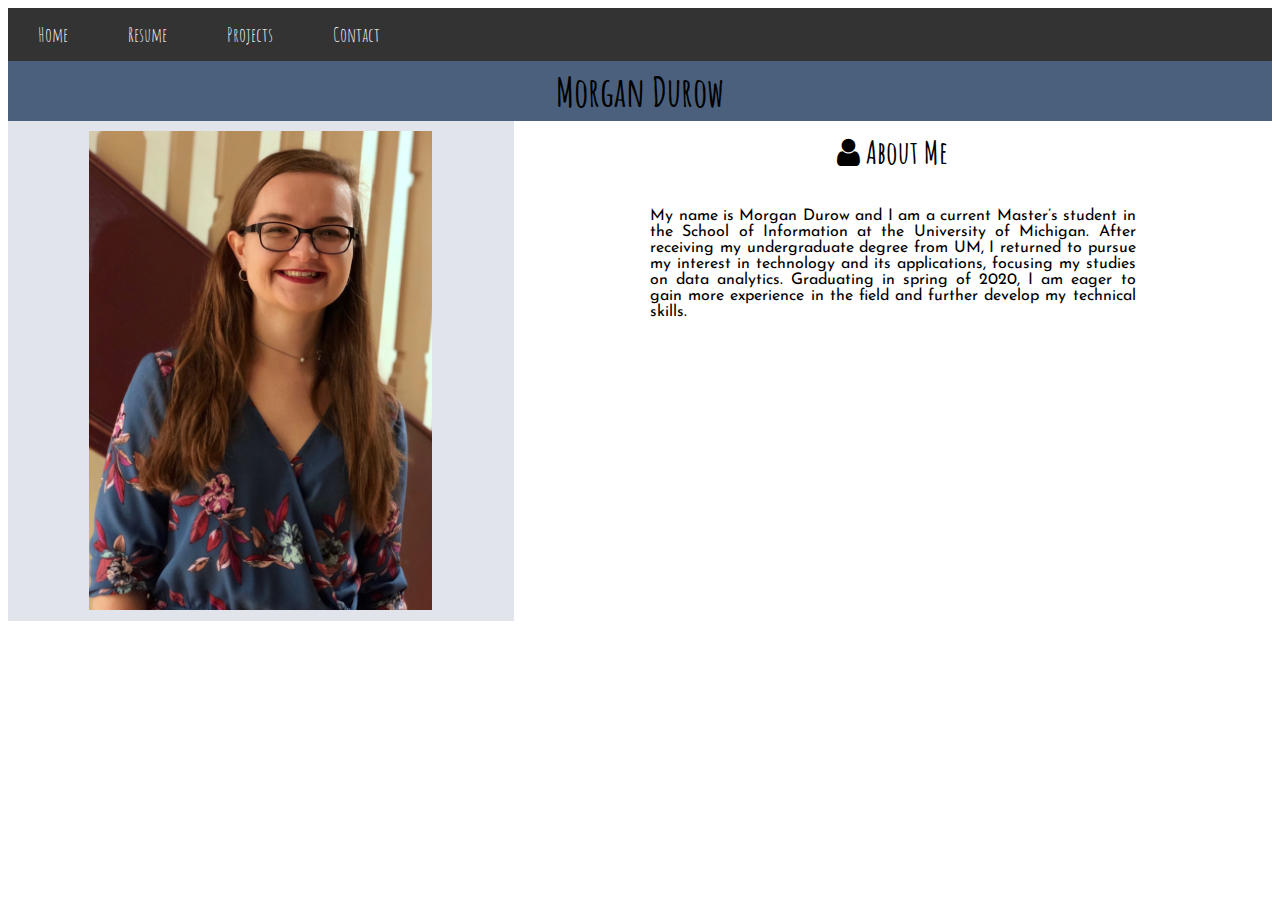
==== index.html @ c2638262 "Add files via upload" ====
<!DOCTYPE html>
<html lang="en">
<head>
    <meta charset="UTF-8">
    <meta name="viewport" content="width=device-width, initial-scale=1.0">
    <meta http-equiv="X-UA-Compatible" content="ie=edge">
    <link rel="stylesheet" type="text/css" href="css/style.css">
    <link href="http://fonts.googleapis.com/css?family=Josefin+Sans:700%7CAmatic+SC:700" rel="stylesheet" type="text/css" />
    <link rel="stylesheet" href="https://cdnjs.cloudflare.com/ajax/libs/font-awesome/4.7.0/css/font-awesome.min.css">
    <title>Morgan Durow</title>
</head>
<body class="home">
<header>
    <nav>
        <ul>
            <li><a href = "index.html">Home</a></li>
            <li><a href = "resume.html">Resume</a></li>
            <li><a href = "projects.html">Projects</a></li>
            <li><a href = "contact.html">Contact</a></li>
        </ul>
    </nav>
</header>
<div class = "container">

<div class = "itemh">
<h1 class = "grid-heading">Morgan Durow</h1>
</div>

<div class = "itemi">
<img class = "grid-img" src = "images/headshot.png" alt = "Headshot of Morgan">
</div>

<h2 class = "grid-heading2"> <i class="fa fa-user"></i> About Me</h2> 

<p class = grid-p> My name is Morgan Durow and I am a current Master’s student in the School of Information at the University of Michigan. After receiving my undergraduate degree from UM, I returned to pursue my interest in technology and its applications, focusing my studies on data analytics. Graduating in spring of 2020, I am eager to gain more experience in the field and further develop my technical skills.
</p>


</div>
</body>
</html>
---- css/style.css ----
/* source: https://www.w3schools.com/css/css_navbar.asp */

h1, h2, h3, h4, h5, h6 {
    color: black;
    font-family: 'Amatic SC', cursive;
}

body {
    font-family: 'Josefin Sans', sans-serif;

}

body.contact {
    background-image: url('../images/background.jpeg');
}

h1.contact {
    color: white;
}

h2.contact {
    color: white;
}

p.contact {
    color: white;
}

p.contact a {
    text-decoration: none;
    color: white;
}
p.contact a:visited {
    text-decoration: none;
    color: white;
}

p.contact a:hover {
    color: #4B607D;
}

div.background {
    background-color: #333;
}


nav ul {
    list-style-type: none;
    margin: 0;
    padding: 0;
    overflow: hidden;
    background-color: #333;
}

nav li {
    float: left;
}

nav li a {
    display: block;
    color: white;
    font-family: 'Amatic SC', cursive;
    font-size: 1.25em;
    text-align: center;
    padding: 14px 30px;
    text-decoration: none;
}

/* Change the link color to #111 (black) on hover */
nav li a:hover {
    background-color: #4B607D;
}

div.container
{ display: grid;
  grid-template-columns: 1fr 10% 1fr 10%;
  grid-template-rows: 10% 10% auto auto 20%;
}

div.itemh {
    background-color: #4B607D;
    display: flex;
    align-items: center;
    justify-content: center;
    grid-column: 1 / 5;
    grid-row: 1 / 2;
}

h1.grid-heading 
{
    grid-column: 1 / 5;
    grid-row: 1 / 2;
    font-size: 2.5em;
}

div.itemi {
    background-color: #e1e4ea;
    display: flex;
    align-items: center;
    justify-content: center;
    grid-column: 1 / 2;
    grid-row: 2 / 4;
    padding: 2%;
}

img.grid-img {
    grid-column: 1 / 2;
    grid-row: 2 / 3;
    place-self: center;
    
}

h2.grid-heading2 {
    grid-column: 3 / 4;
    grid-row: 2 / 3;
    font-size: 2em;
    place-self: center;
    
}

p.grid-p {
    grid-column: 3 / 4;
    grid-row: 3 / 4;
    place-self: top;
    text-align: justify;
    padding: 2%;
    
}


.fa-user {
    color: black;
}
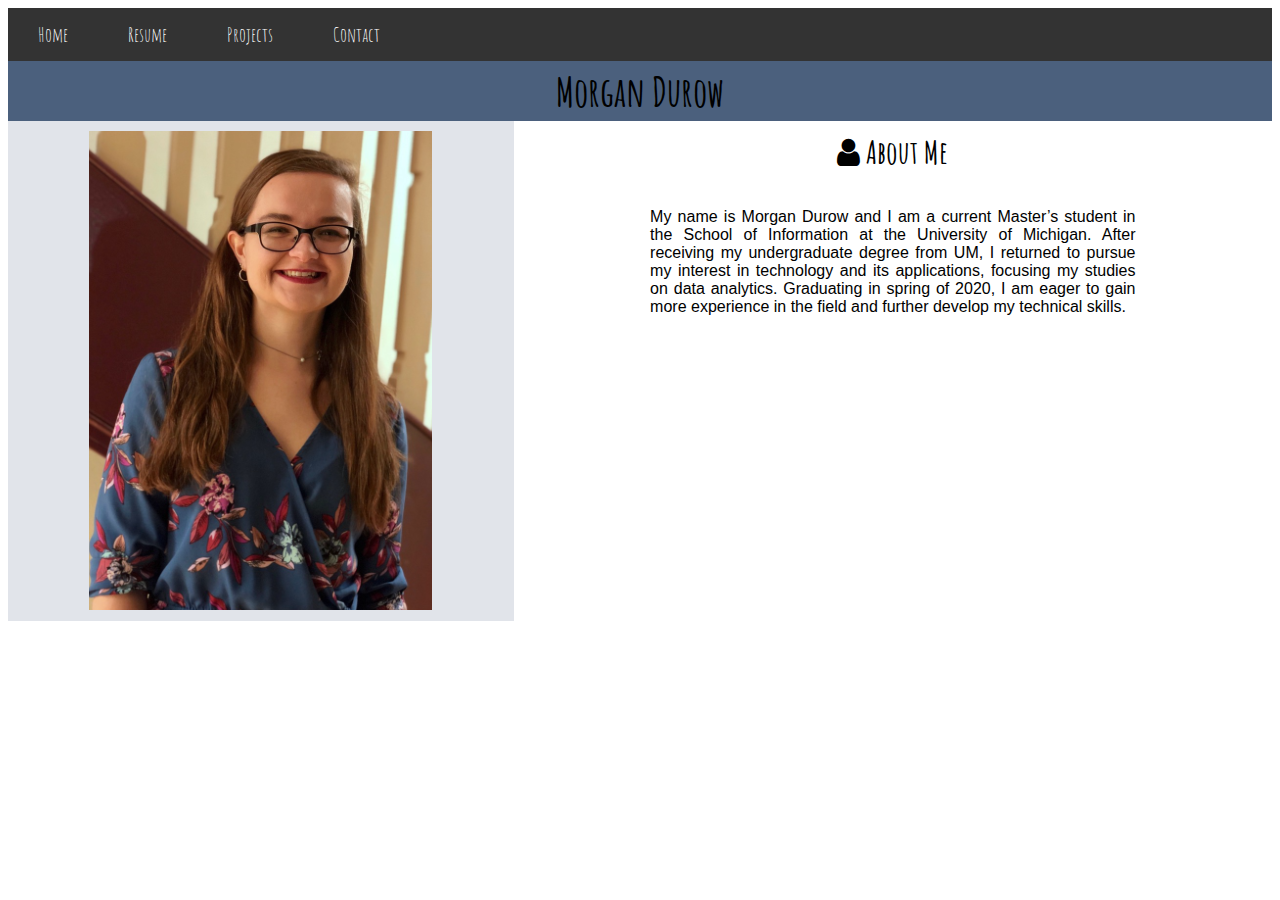
==== commit c83e902f: "Update index.html" ====
--- a/index.html
+++ b/index.html
@@ -5,7 +5,7 @@
     <meta name="viewport" content="width=device-width, initial-scale=1.0">
     <meta http-equiv="X-UA-Compatible" content="ie=edge">
     <link rel="stylesheet" type="text/css" href="css/style.css">
-    <link href="http://fonts.googleapis.com/css?family=Josefin+Sans:700%7CAmatic+SC:700" rel="stylesheet" type="text/css" />
+    <link href="https://fonts.googleapis.com/css?family=Amatic+SC" rel="stylesheet">
     <link rel="stylesheet" href="https://cdnjs.cloudflare.com/ajax/libs/font-awesome/4.7.0/css/font-awesome.min.css">
     <title>Morgan Durow</title>
 </head>
--- a/css/style.css
+++ b/css/style.css
@@ -121,7 +121,6 @@
 p.grid-p {
     grid-column: 3 / 4;
     grid-row: 3 / 4;
-    place-self: top;
     text-align: justify;
     padding: 2%;
     
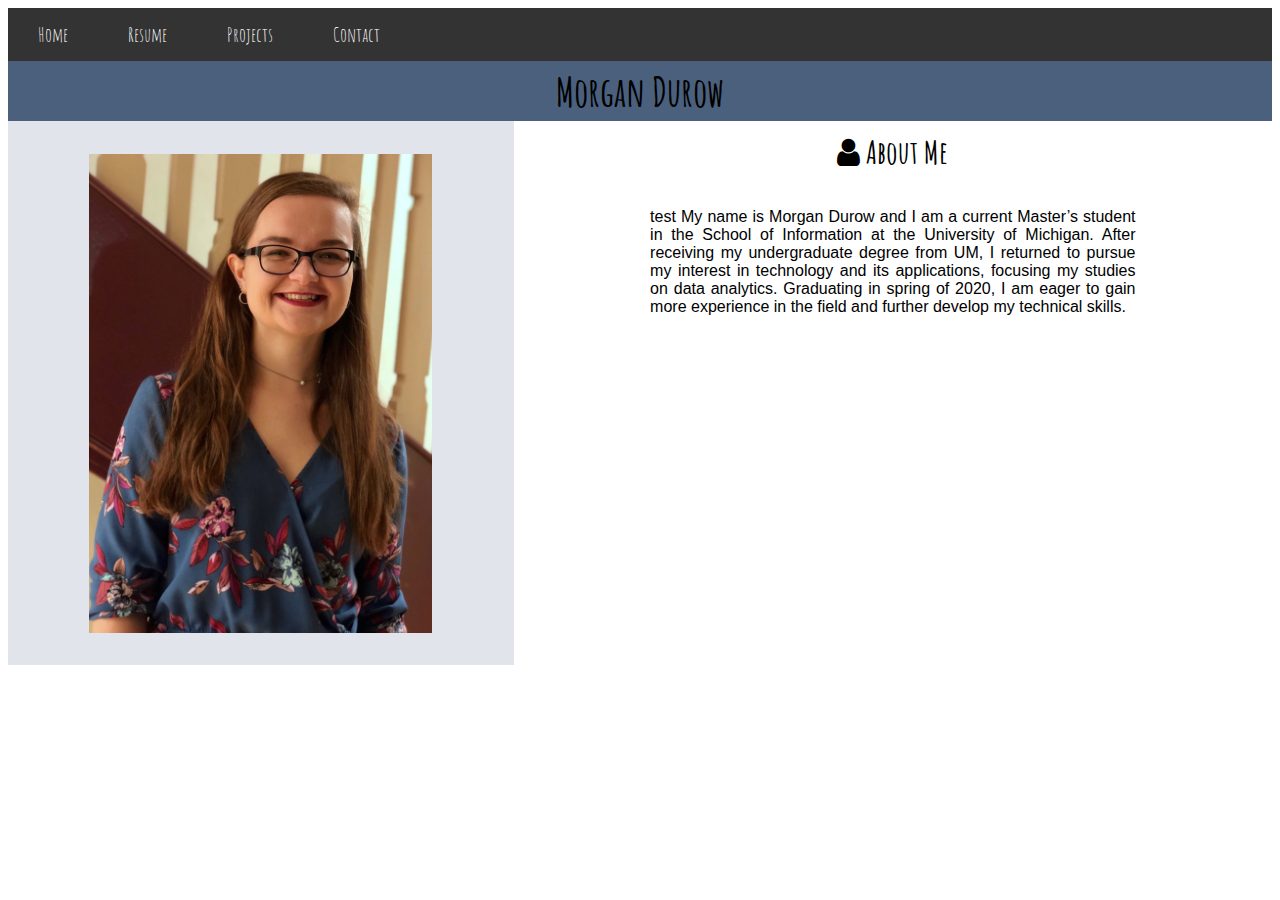
==== commit df9ebd3e: "Update index.html" ====
--- a/index.html
+++ b/index.html
@@ -32,7 +32,7 @@
 
 <h2 class = "grid-heading2"> <i class="fa fa-user"></i> About Me</h2> 
 
-<p class = grid-p> My name is Morgan Durow and I am a current Master’s student in the School of Information at the University of Michigan. After receiving my undergraduate degree from UM, I returned to pursue my interest in technology and its applications, focusing my studies on data analytics. Graduating in spring of 2020, I am eager to gain more experience in the field and further develop my technical skills.
+<p class = grid-p>test  My name is Morgan Durow and I am a current Master’s student in the School of Information at the University of Michigan. After receiving my undergraduate degree from UM, I returned to pursue my interest in technology and its applications, focusing my studies on data analytics. Graduating in spring of 2020, I am eager to gain more experience in the field and further develop my technical skills.
 </p>
 
 
--- a/css/style.css
+++ b/css/style.css
@@ -12,6 +12,7 @@
 
 body.contact {
     background-image: url('../images/background.jpeg');
+    background-size: cover;
 }
 
 h1.contact {
@@ -99,7 +100,7 @@
     align-items: center;
     justify-content: center;
     grid-column: 1 / 2;
-    grid-row: 2 / 4;
+    grid-row: 2 / 6;
     padding: 2%;
 }
 
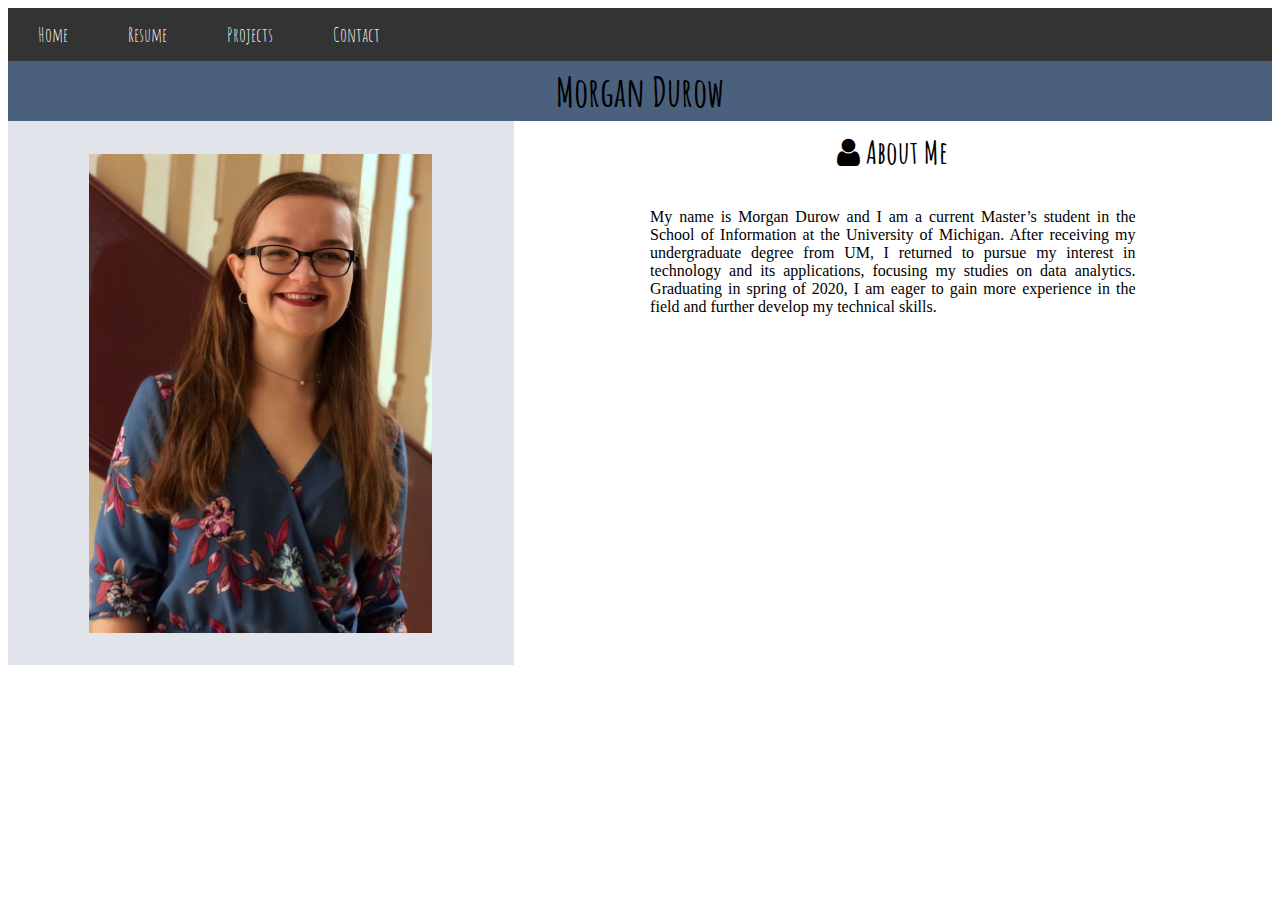
==== commit c6e94f30: "Update index.html" ====
--- a/index.html
+++ b/index.html
@@ -30,9 +30,9 @@
 <img class = "grid-img" src = "images/headshot.png" alt = "Headshot of Morgan">
 </div>
 
-<h2 class = "grid-heading2"> <i class="fa fa-user"></i> About Me</h2> 
+<h2 class = "grid-heading2"> <i aria-hidden class="fa fa-user" title = "user icon"></i> About Me</h2> 
 
-<p class = grid-p>test  My name is Morgan Durow and I am a current Master’s student in the School of Information at the University of Michigan. After receiving my undergraduate degree from UM, I returned to pursue my interest in technology and its applications, focusing my studies on data analytics. Graduating in spring of 2020, I am eager to gain more experience in the field and further develop my technical skills.
+<p class = grid-p>My name is Morgan Durow and I am a current Master’s student in the School of Information at the University of Michigan. After receiving my undergraduate degree from UM, I returned to pursue my interest in technology and its applications, focusing my studies on data analytics. Graduating in spring of 2020, I am eager to gain more experience in the field and further develop my technical skills.
 </p>
 
 
--- a/css/style.css
+++ b/css/style.css
@@ -1,18 +1,14 @@
-/* source: https://www.w3schools.com/css/css_navbar.asp */
+
 
 h1, h2, h3, h4, h5, h6 {
     color: black;
     font-family: 'Amatic SC', cursive;
 }
 
-body {
-    font-family: 'Josefin Sans', sans-serif;
-
-}
-
 body.contact {
     background-image: url('../images/background.jpeg');
     background-size: cover;
+    background-repeat: no-repeat;
 }
 
 h1.contact {
@@ -41,9 +37,10 @@
 }
 
 div.background {
-    background-color: #333;
+    background-color: #999999;
 }
 
+/* source: https://www.w3schools.com/css/css_navbar.asp */
 
 nav ul {
     list-style-type: none;
@@ -75,7 +72,7 @@
 div.container
 { display: grid;
   grid-template-columns: 1fr 10% 1fr 10%;
-  grid-template-rows: 10% 10% auto auto 20%;
+  grid-template-rows: 10% 10% auto auto 10%;
 }
 
 div.itemh {
